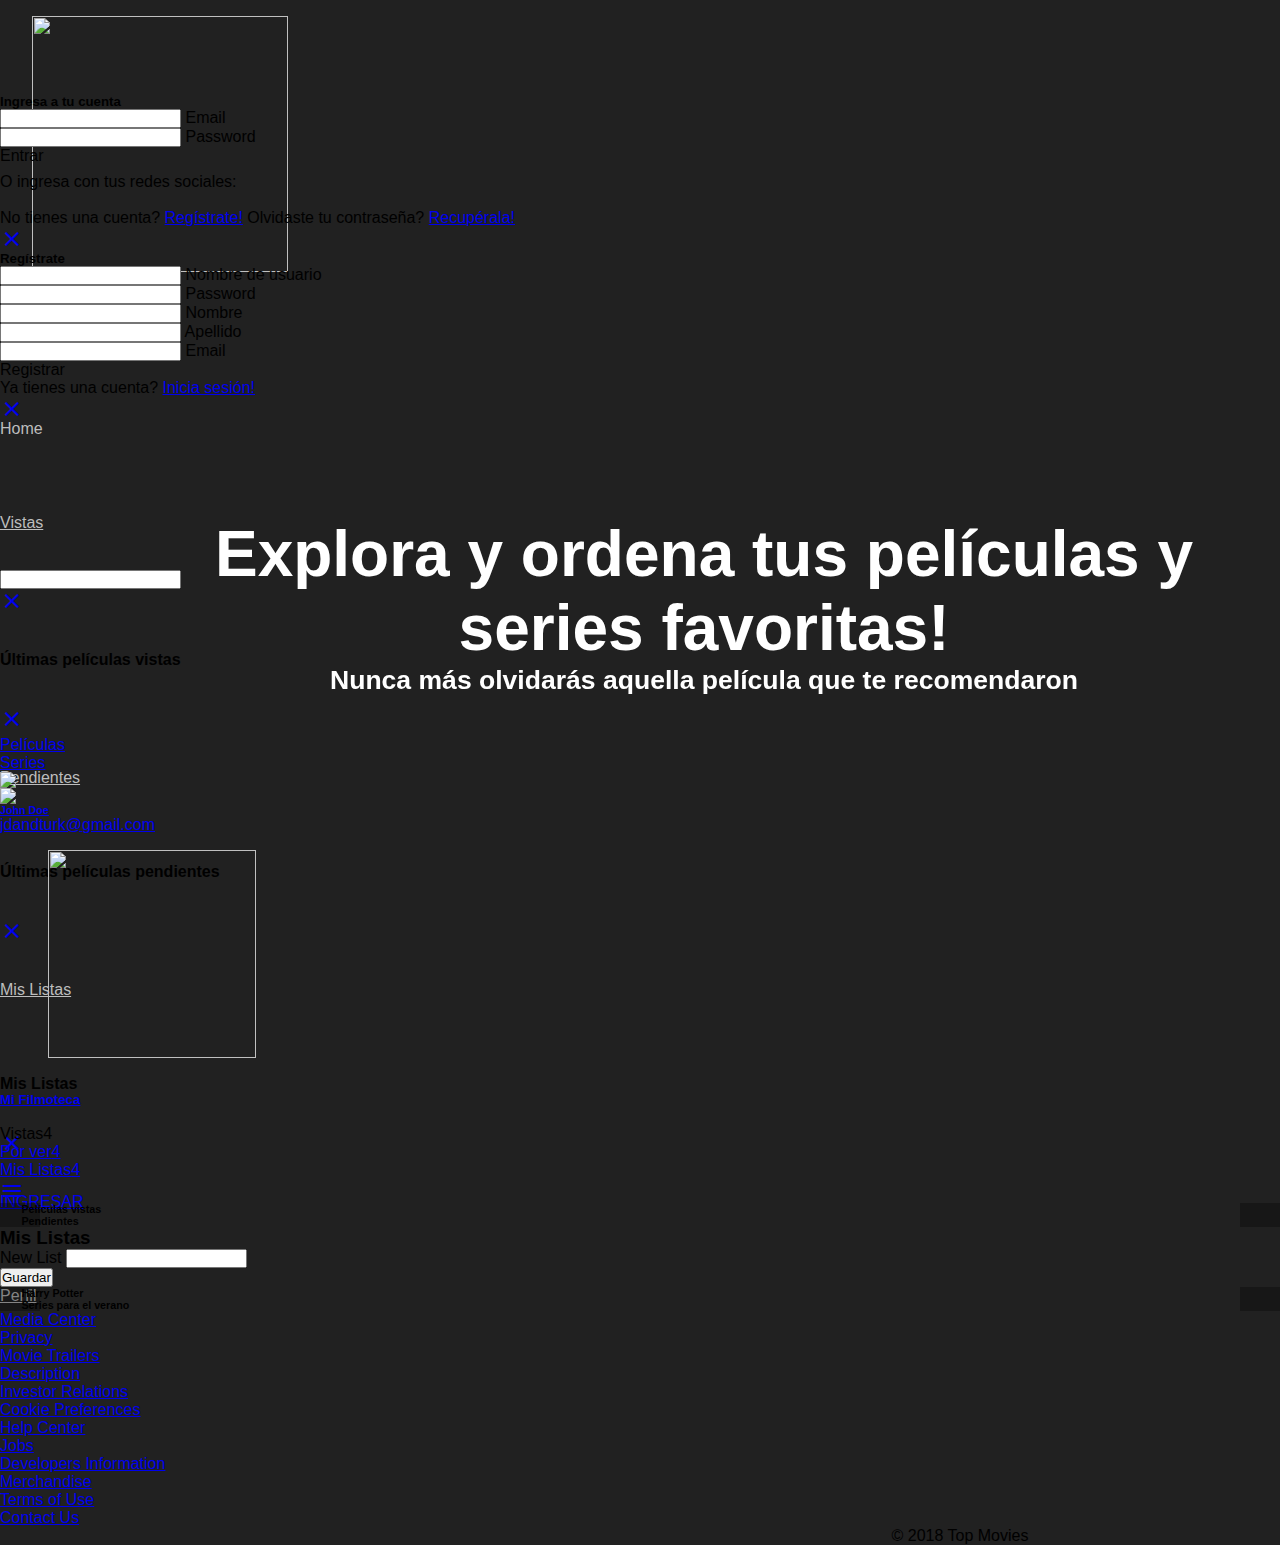
==== index.html @ 32c79754 "agrega info readme y crea titulos de nuevas listas en mis listas" ====
<html lang="es">
<head>
  <meta charset="UTF-8">
  <meta name="viewport" content="width=device-width, initial-scale=1.0">
  <meta http-equiv="X-UA-Compatible" content="ie=edge">
  <title>Top Movie</title>
  <link rel="stylesheet" href="https://cdnjs.cloudflare.com/ajax/libs/materialize/1.0.0-alpha.3/css/materialize.min.css">
  <link href="https://fonts.googleapis.com/icon?family=Material+Icons" rel="stylesheet">
  <link rel="stylesheet" href="assets/css/main.css">
</head>
<body>
  <header>
    <!-- Navbar -->
    <nav>
      <div class="nav-wrapper black lighten-2">
        <img src="assets/img/Popcorn (2).png" alt="" class="logo">
        <ul class="right hide-on-med-and-down">
          <li>
            <a href="#ModalSearch" class="text-nav modal-trigger" id="btnSearch"><i class="material-icons left">search</i>Buscar</a>
          </li>
          <li>
            <a class="text-nav" id="btnHome">Home</a>
          </li>
          <li>
            <a href="#ModalViewed" class="text-nav modal-trigger" id="btnViewed">Vistas</a>
          </li>
          <!--Modal de búsqueda-->
          <div id="ModalSearch" class="modal">
            <div class="modal-content colorViews">
              <input id="title_input" type="text" required autocomplete=off>
              <div class="modalViewed"></div>
            </div>
            <div class="modal-footer">
              <a href="#!" class="modal-action modal-close waves-effect waves-green btn-flat"><i class="material-icons">close</i></a>
            </div>
          </div> 
          <!-- Inicio del Modal Viewed -->
          <div id="ModalViewed" class="modal">
            <div class="modal-content colorViews">
              <h4 class="contentModalViewed">Últimas películas vistas</h4>
              <div class="modalViewed"></div>
            </div>
            <div class="modal-footer">
              <a href="#!" class="modal-action modal-close waves-effect waves-green btn-flat"><i class="material-icons">close</i></a>
            </div>
          </div>
          <!-- Fin del Modal Viewed -->
          <li>
            <a href="#ModalPending" class="text-nav modal-trigger" id="btnPending">Pendientes</a>
          </li>
          <!-- Inicio del Modal Pending -->
          <div id="ModalPending" class="modal">
            <div class="modal-content colorViews">
              <h4 class="contentModalPending">Últimas películas pendientes</h4>
              <div class="modalPending"></div>
            </div>
            <div class="modal-footer">
              <a href="#!" class="modal-action modal-close waves-effect waves-green btn-flat"><i class="material-icons">close</i></a>
            </div>
          </div>
          <!-- Fin del Modal Pending -->
          <li>
            <a href="#ModalMylist" class="text-nav" id="btnMylist">Mis Listas</a>
          </li>
          <!-- Inicio del Modal Mylist -->
          <div id="ModalMylist" class="modal">
            <div class="modal-content colorViews">
              <h4 class="contentModalMylist">Mis Listas</h4>
              <div class="modalList"></div>
            </div>
            <div class="modal-footer">
              <a href="#!" class="modal-action modal-close waves-effect waves-green btn-flat"><i class="material-icons">close</i></a>
            </div>
          </div>
          <!-- Fin del Modal Mylist -->
          <li>
            <a id="logInBtn" class="waves-effect waves-light btn purple modal-trigger" href="#modal1">INGRESAR</a>
          </li>
          <!-- Dropdown Trigger -->
          <li>
            <a id="btnProfileUser" class="dropdown-button text-nav" href="#!" data-activates="dropdown1">Perfil </a>
          </li>
        </ul>
      </div>
    </nav>
    <!-- SIGN IN Modal Structure -->
    <div id="modal1" class="modal modal-fixed-footer">
      <div class="modal-content">
        <div class="row">
          <form class="col s12">
            <h5 class="center">Ingresa a tu cuenta</h5>
            <div class="row">
              <div class="input-field inline col s6 offset-s3">
                <input id="email" type="email" class="validate">
                <label for="email">Email</label>
              </div>
            </div>
            <div class="row">
              <div class="input-field inline col s6 offset-s3">
                <input id="password" type="password" class="validate">
                <label for="password">Password</label>
              </div>
            </div>
            <div class="row">
              <div class="col s6 offset-s3 center">
                <a class="waves-effect waves-light btn purple modal-action modal-close" onclick="signIn()">Entrar</a>
              </div>
            </div>
            <div class="row">
              <div class="col s12 center">
                <p class="modalTxt">O ingresa con tus redes sociales:</p>
                <a id="googleBtn" onclick="google()">
                  <i class="fa fa-google fa-2x" aria-hidden="true"></i>
                </a>
                <a id="facebookBtn">
                  <i class="fa fa-facebook-official fa-2x" aria-hidden="true"></i>
                </a>
                <p>No tienes una cuenta?
                  <a id="register" class="modal-action modal-close modal-trigger" href="#modal2">Regístrate!</a> Olvidaste tu contraseña?
                  <a href="#">Recupérala!</a>
                </p>
              </div>
            </div>
          </form>
        </div>
      </div>
      <div class="modal-footer">
        <a href="#!" class="modal-action modal-close waves-effect waves-green btn-flat">
          <i class="material-icons">close</i>
        </a>
      </div>
    </div>
    <!-- fin Modal -->
    <!-- SIGN UP Modal Structure -->
    <div id="modal2" class="modal modal-fixed-footer">
      <div class="modal-content">
        <div class="row">
          <form class="col s12">
            <h5 class="center">Regístrate</h5>
            <div class="row">
              <div class="input-field inline col s6">
                <input id="newUserName" type="text" class="validate">
                <label for="newUserName">Nombre de usuario</label>
              </div>
              <div class="input-field inline col s6">
                <input id="newPassword" type="password" class="validate">
                <label for="newPassword">Password</label>
              </div>
            </div>
            <div class="row">
              <div class="input-field inline col s6">
                <input id="newName" type="text" class="validate">
                <label for="newName">Nombre</label>
              </div>
              <div class="input-field inline col s6">
                <input id="newLastName" type="text" class="validate">
                <label for="newLastName">Apellido</label>
              </div>
            </div>
            <div class="row">
              <div class="input-field inline col s6">
                <input id="newEmail" type="email" class="validate">
                <label for="newEmail">Email</label>
              </div>
              <div class="col s6 center purple-text" id="success">
                <!-- Mensaje Registro exitoso -->
              </div>
              <div class="row">
                <div class="col s6 offset-s3 center">
                  <a class="waves-effect waves-light btn purple" onclick="signUp()">Registrar</a>
                </div>
              </div>
              <div class="row">
                <div class="col s6 offset-s3 center">
                  <p>Ya tienes una cuenta?
                    <a class="modal-action modal-close modal-trigger" href="#modal1">Inicia sesión!</a>
                  </p>
                </div>
              </div>
          </form>
          </div>
        </div>
        <div class="modal-footer">
          <a href="#!" class="modal-action modal-close waves-effect waves-green btn-flat">
            <i class="material-icons">close</i>
          </a>
        </div>
      </div>
      <!-- fin Sign Up Modal -->
  </header>
  <!-- VISTA PRINCIPAL -->
  <section id="home">
    <!-- Video cover -->
    <!--<div id="videoCover" class="row">
      <div class="col s12 ">
        <div class="video-container">
          <iframe width="854" height="480" src="https://www.youtube.com/embed/n7RkOfN8KvE/ID_VIDEO?rel=0&autoplay=1" frameborder="0"
            allow="autoplay; encrypted-media" allowfullscreen></iframe>
        </div>
      </div>
    </div> -->
    <div id="catchPhrase" class="row">
      <div class="col s12">
        <div class="text-fondo">
          <h1 class="txt-1 center  deep-purple-text">Explora y ordena tus películas y series favoritas!</h1>
          <h5 class="txt-2 center deep-purple-text">Nunca más olvidarás aquella película que te recomendaron</h5>
        </div>
      </div>
    </div>
    <div class="row">
      <div class="col s12">
        <div id="videoCover" class="video-container">
          <iframe id="video-background" width="560" height="315" src="https://www.youtube.com/embed/n7RkOfN8KvE/ID_VIDEO?rel=0&autoplay=1 ?wmode=transparent"   frameborder="0" allow="autoplay; encrypted-media" allowfullscreen></iframe>
        </div>
      </div>
    </div>
    <!-- Resultados de Búsqueda -->
    <div class="row">
      <div id="listatitulos" class="col s12">

      </div>
    </div>
    <!-- Pestañas Sugerencias Películas y Series -->
    <!--div class="container-fluid"-->
      <div class="row">
        <div class="col s12">
          <ul class="tabs tabs-fixed-width grey darken-4">
            <li class="tab col s6">
              <a class='btnTop white-text' name='movie' href='#movie'>Películas</a>
            </li>
            <li class="tab col s6">
              <a class='btnTop white-text' name='series' href='#series'>Series</a>
            </li>
          </ul>
        </div>
        <div id="movie" class="col s6">
          <ul id="collection-movie" class="collection">
          </ul>
        </div>
        <div id="series" class="col s6 offset-s6">
          <ul id="collection-serie" class="collection">
          </ul>
        </div>
      </div>
      <!-- BOTONES ORIGINALES SERIES Y PELICULAS -->
      <!--<div class="col s12 center-align">
        <a id="movie" class="purple waves-effect waves-light btn btnTop">
          <i class="material-icons left">local_movies</i>Películas</a>
        <a id="series" class="purple waves-effect waves-light btn btnTop">
          <i class="material-icons left">local_movies</i>Series</a>
        <!-- <a id="episode" class="purple waves-effect waves-light btn btnTop"> <i class="material-icons left">local_movies</i>Episodios</a> -->
      <!--</div> -->
      <!-- <div class="col s12 ">
        <ul id="collection-id" class="collection">
          <!-- <li class="collection-item avatar">
              <img src="images/yuna.jpg" alt="" class="circle">
              <span class="title">Title</span>
              <p>First Line <br> Second Line
              </p>
              <a href="#!" class="secondary-content"><i class="material-icons">grade</i></a>
            </li> 
        </ul> FIN BOTONES-->
    </div>
    </div>
  </section>
  <!--PERFIL USUARIO-->
  <section class="hide" id="userProfile">
    <div class="row">
      <div class="col s12 m4">
        <ul id="slide-out" class="sidenav black">
          <li>
            <div class="user-view">
              <div class="background">
                <img src="assets/img/fondo.jpg">
              </div>
              <a href="#!user"><img class="circle responsive-img" src="assets/img/mujer.jpg"></a>
              <a href="#!name"><span class="black-text name"><h6>John Doe</h6></span></a>
              <a href="#!email"><span class="black-text email ">jdandturk@gmail.com</span></a>
            </div>
          </li>
          <img src="assets/img/Popcorn (2).png" alt="" class="logoProfile responsive-img">
          <li><a href="#!" class="white-text"><h5>Mi Filmoteca</h5></a></li>
          <li><div class="divider"></div></li>
          <li><a class="subheader white-text">Vistas<span class="badge purple lighten-1 white-text containerNumber">4</span></a></li>
          <li><a class="waves-effect white-text" href="#!">Por ver<span class="badge purple lighten-1 white-text containerNumber">4</span></a></li>
          <li><a class="waves-effect white-text" href="#!">Mis Listas<span class="badge purple lighten-1 white-text containerNumber">4</span></a></li>
        </ul>
      </div>
    </div>
    <div class="row">
      <div class="col m12 l12">
        <div class="container">
          <a href="#" data-activates="slide-out" class="button-collapse right btn-floating pulse pulse black "><i class="material-icons  text-lighten-1">menu</i></a>
        </div>
      </div>
    </div>
    <div class="row">
      <div class="col l12">
        <div class="slider-frame"> 
          <h6 class="flow-text white-text titleList">Películas vistas</h6>
          <div class="btnNetflix prev"></div>
          <div class="btnNetflix next"></div>
          <div class="slider-container">
            <div class="slide"><img class="posterList responsive-img" src="assets/img/milista2.jpg">
            </div>
            <div class="slide"><img class="posterList responsive-img" src="assets/img/milista5jpg.jpg">
            </div>
            <!--ACA PEGAR PELICULAS AL SELECCIONAR BOTON VISTAS-->
          </div>
        </div>
      </div>
    </div>
    <div class="row">
      <div class="col l12">
        <div class="slider-frame">
          <h6 class="flow-text white-text titleList">Pendientes</h6>
          <div class="btnNetflix prev"></div>
          <div class="btnNetflix next"></div>
          <div class="slider-container">
            <div class="slide"><img class="posterList" src="http://es.web.img2.acsta.net/pictures/17/05/03/08/45/266320.jpg"></div>
            <div class="slide"><img class="posterList" src="https://images-na.ssl-images-amazon.com/images/M/MV5BZDNhNzhkNDctOTlmOS00NWNmLWEyODQtNWMxM2UzYmJiNGMyXkEyXkFqcGdeQXVyNTMxMjgxMzA@._V1_SX300.jpg"></div>
            <div class="slide"><img class="posterList" src="https://images-na.ssl-images-amazon.com/images/M/MV5BMTU1OTcwNjg2Nl5BMl5BanBnXkFtZTgwOTk0NTk0MjI@._V1_SX300.jpg"></div>
            <!--ACA PEGAR PELICULAS AL SELECCIONAR BOTON VISTAS-->
          </div>
        </div>
      </div>
    </div>
  </section>
  <!--  SECCIÓN MIS LISTAS -->
  <section class="hide" id="myList">
    <div class="row">
      <div class="col l12">
        <h3 class="white-text" >Mis Listas</h3>
        <div class="col l6 offset-l6">
          <div class="container"><!--crea titulo listas peliculas-->
            <form action="javascript:saveList()"><!--llama a funcion crear listas peliculas -->
              <div class="input-group">
                <span class="input-group-addon white-text">New List</span>
                <input id="titlelist" type="text" class="form-control width-text" aria-describedby="titulo">
              </div>
              <button type="submit" class="btn btn-default  black">Guardar</button>
            </form>
          </div><!--close container crear listas-->
        </div>
        <div class="slider-frame">
          <h6 class="flow-text white-text titleList">Harry Potter</h6>
          <div class="btnNetflix prev"></div>
          <div class="btnNetflix next"></div>
          <div class="slider-container">
            <div class="slide"><img class="posterList" src="https://images-na.ssl-images-amazon.com/images/M/MV5BNjQ3NWNlNmQtMTE5ZS00MDdmLTlkZjUtZTBlM2UxMGFiMTU3XkEyXkFqcGdeQXVyNjUwNzk3NDc@._V1_SX300.jpg"></div>
            <div class="slide"><img class="posterList" src="https://images-na.ssl-images-amazon.com/images/M/MV5BMTcxODgwMDkxNV5BMl5BanBnXkFtZTYwMDk2MDg3._V1_SX300.jpg"></div>
            <div class="slide"><img class="posterList" src="https://images-na.ssl-images-amazon.com/images/M/MV5BMTY4NTIwODg0N15BMl5BanBnXkFtZTcwOTc0MjEzMw@@._V1_SX300.jpg"></div>
            <div class="slide"><img class="posterList" src="https://images-na.ssl-images-amazon.com/images/M/MV5BMTI1NDMyMjExOF5BMl5BanBnXkFtZTcwOTc4MjQzMQ@@._V1_SX300.jpg"></div>
            <div class="slide"><img class="posterList" src="https://images-na.ssl-images-amazon.com/images/M/MV5BMTM0NTczMTUzOV5BMl5BanBnXkFtZTYwMzIxNTg3._V1_SX300.jpg"></div>
            <div class="slide"><img class="posterList" src="https://images-na.ssl-images-amazon.com/images/M/MV5BNzU3NDg4NTAyNV5BMl5BanBnXkFtZTcwOTg2ODg1Mg@@._V1_SX300.jpg"></div>
            <div class="slide"><img class="posterList" src="https://images-na.ssl-images-amazon.com/images/M/MV5BMTQ2OTE1Mjk0N15BMl5BanBnXkFtZTcwODE3MDAwNA@@._V1_SX300.jpg"></div>
            <div class="slide"><img class="posterList" src="https://images-na.ssl-images-amazon.com/images/M/MV5BMjIyZGU4YzUtNDkzYi00ZDRhLTljYzctYTMxMDQ4M2E0Y2YxXkEyXkFqcGdeQXVyNTIzOTk5ODM@._V1_SX300.jpg"></div>
          </div>
        </div>
      </div>
      <div class="col l12">
        <div class="slider-frame">
          <h6 class="flow-text white-text titleList">Series para el verano</h6>
          <div class="btnNetflix prev"></div>
          <div class="btnNetflix next"></div>
          <div class="slider-container">
            <div class="slide"><img class="posterList" src="http://es.web.img2.acsta.net/pictures/17/05/03/08/45/266320.jpg"></div>
            <div class="slide"><img class="posterList" src="https://images-na.ssl-images-amazon.com/images/M/MV5BZDNhNzhkNDctOTlmOS00NWNmLWEyODQtNWMxM2UzYmJiNGMyXkEyXkFqcGdeQXVyNTMxMjgxMzA@._V1_SX300.jpg"></div>
            <div class="slide"><img class="posterList" src="https://images-na.ssl-images-amazon.com/images/M/MV5BMTU1OTcwNjg2Nl5BMl5BanBnXkFtZTgwOTk0NTk0MjI@._V1_SX300.jpg"></div>
          </div>
        </div>
      </div>
      <div  id="lineNew"><!--imprime titulo nueva lista-->
    </div>
  </section>
  <footer class="page-footer black">
    <div class="container-fluid">
      <div class="row">
        <div class="col l8 offset-l2 s12">
          <div class="col l3 s4">
            <ul>
              <li>
                <a class="grey-text" href="#!">Media Center</a>
              </li>
              <li>
                <a class="grey-text" href="#!">Privacy</a>
              </li>
              <li>
                <a class="grey-text" href="#!">Movie Trailers</a>
              </li>
            </ul>
          </div>
          <div class="col l3 s4">
            <ul>
              <li>
                <a class="grey-text" href="#!">Description</a>
              </li>
              <li>
                <a class="grey-text" href="#!">Investor Relations</a>
              </li>
              <li>
                <a class="grey-text" href="#!">Cookie Preferences</a>
              </li>
            </ul>
          </div>
          <div class="col l3 s4">
            <ul>
              <li>
                <a class="grey-text" href="#!">Help Center</a>
              </li>
              <li>
                <a class="grey-text" href="#!">Jobs</a>
              </li>
              <li>
                <a class="grey-text" href="#!">Developers Information</a>
              </li>
            </ul>
          </div>
          <div class="col l3 s4">
            <ul>
              <li>
                <a class="grey-text" href="#!">Merchandise</a>
              </li>
              <li>
                <a class="grey-text" href="#!">Terms of Use</a>
              </li>
              <li>
                <a class="grey-text" href="#!">Contact Us</a>
              </li>
            </ul>
          </div>
        </div>
      </div>
      <div id="copyright" class="footer-copyright center">
        © 2018 Top Movies
      </div>
    </div>
  </footer>
  <!-- Scripts -->
  <script type="text/javascript" src="https://code.jquery.com/jquery-3.2.1.min.js"></script>
  <script src="https://www.gstatic.com/firebasejs/4.8.1/firebase.js"></script>
  <script>
    // Initialize Firebase
    var config = {
      apiKey: "AIzaSyBxKuZQyLELcfCXpAQGaksIt9CT_9rhHac",
      authDomain: "topmovie-9e8f2.firebaseapp.com",
      databaseURL: "https://topmovie-9e8f2.firebaseio.com",
      projectId: "topmovie-9e8f2",
      storageBucket: "topmovie-9e8f2.appspot.com",
      messagingSenderId: "915836497568"
    };
    firebase.initializeApp(config);
  </script>
  <script src="https://use.fontawesome.com/dc9a6e7a45.js"></script>
  <script src="https://cdnjs.cloudflare.com/ajax/libs/materialize/0.100.2/js/materialize.min.js"></script>
  <script src="assets/js/app.js"></script>
</body>
</html>
---- assets/css/main.css ----
* {
  margin: 0;
  padding: 0;
  font-family: 'Acme', sans-serif;
}

body {
  background-color: #212121;
}

nav {
  height: 94px;
  line-height: 94px;
}

.logo {
  width: 16em;
  margin: 1em 2em;
}

.txt {
  font-size: 1.5em;
  color: #858d99;
}

a:hover {
  color: #ab47bc;
}

.box-input {
  box-sizing: inherit;
  border-radius: 0.5em;
}

.txt-1 {
  color: #fff;
}

.txt-2 {
  color: #fff;
}

/* Navegador */

.text-nav {
  color: #bdbdbd;
}


/* Modal Sign In */

.modalTxt {
  padding-top: 0.5em;
}

.fa {
  color: #9c27b0;
  padding: 1em 0.8em;
}

/* Modal Sign Up */

#success {
  font-weight: 600;
  font-size: 2em;
}

/* Perfil usuario */

.logoProfile{
  width: 13em;
  margin-left:3em;
  margin-bottom: 2em;
  margin-top: 1em;
}

.containerNumber{
  border-radius: 8px;
}

.colorTextProfile {
  color: #ab47bc;
}

.container-profile {
  border: 1px solid black;
  padding: 7%;
  background-color: #FFFFFF;
}

.img-profile {
  margin-left: 29%;
}

.container-profile-movil {
  border-bottom: 1px solid black;
}

.btn-profile {
  background-color: black;
  border-radius: 15px;
  color: #fff;
}

.text-profile {
  color: #fff;
}

#copyright {
  margin-left: 40em;
  text-align: center;
}

/* Video cover */

.slider-frame {
  position: relative;
  margin: 0 auto;
  overflow: hidden;
}

.btnNetflix {
  width: 40px;
  height: 80%;
  background: rgba(0, 0, 0, 0.3);
  position: absolute;
  top: 0;
  z-index: 1000;
}

.prev {
  left: 0px;
}

.next {
  right: 0px;
}

.slider-container {
  transition: margin-left .2s ease, left .5s ease;
  position: absolute;
  left: 0;
}
.slide {
  float: left;
  position: relative;
  top: 0;
  transition: width .2s ease, height .2s ease, top .2s ease;
}

.colorViews {
  color: #000;
}

#video-background {
  z-index: 1;
  opacity: 0.7;
}

.text-fondo {
  position: absolute;
  z-index: 2;
  font-size: 2rem;
  margin-bottom: 100%;
  padding-bottom:  50px 0;
  text-align: center;
  padding-left: 6em;
  padding-top: 3em;
  width: 80%;
  text-shadow: #311b92 ;
}

.slider-frame {
  position: relative;
  margin: 0 auto;
  overflow: hidden;
}

.btnNetflix{
  width: 40px;
  height: 100%;
  background: rgba(0,0,0,0.3);
  position: absolute;
  top: 0;
  z-index: 1000;
}

.prev {
  left: 0px;
}

.next {
  right: 0px;
}

.slider-container {
  transition: margin-left .2s ease, left .5s ease;
  position: absolute;
  left: 0;
}

.slide {
  float: left;
  position: relative;
  top: 0;
  transition: width .2s ease, height .2s ease, top .2s ease;
}

.posterList{
  width: 100%;
  height: 100%;
  object-fit: cover;
}

.titleList{
  margin-left: 2em;
}
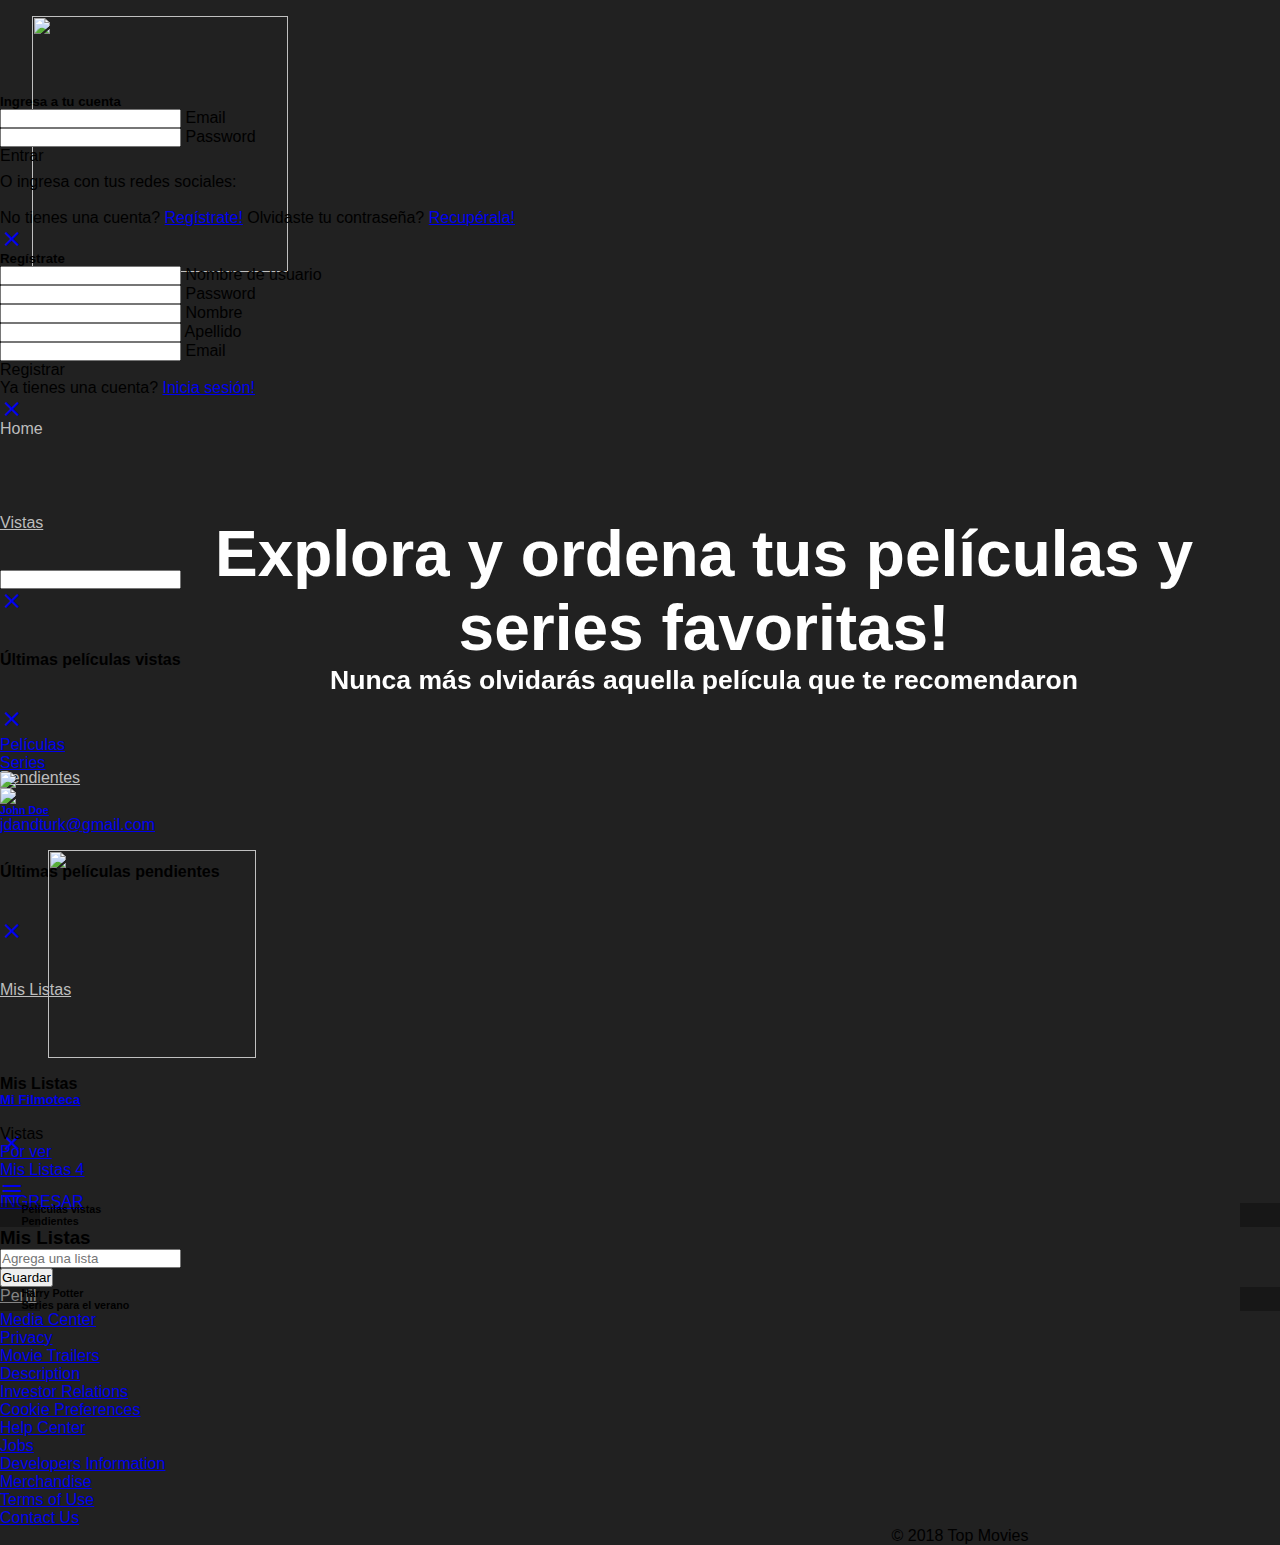
==== commit 1d1bde64: "Contadores de listas, modales" ====
--- a/index.html
+++ b/index.html
@@ -1,4 +1,5 @@
 <html lang="es">
+
 <head>
   <meta charset="UTF-8">
   <meta name="viewport" content="width=device-width, initial-scale=1.0">
@@ -8,6 +9,7 @@
   <link href="https://fonts.googleapis.com/icon?family=Material+Icons" rel="stylesheet">
   <link rel="stylesheet" href="assets/css/main.css">
 </head>
+
 <body>
   <header>
     <!-- Navbar -->
@@ -16,7 +18,8 @@
         <img src="assets/img/Popcorn (2).png" alt="" class="logo">
         <ul class="right hide-on-med-and-down">
           <li>
-            <a href="#ModalSearch" class="text-nav modal-trigger" id="btnSearch"><i class="material-icons left">search</i>Buscar</a>
+            <a href="#ModalSearch" class="text-nav modal-trigger" id="btnSearch">
+              <i class="material-icons left">search</i>Buscar</a>
           </li>
           <li>
             <a class="text-nav" id="btnHome">Home</a>
@@ -28,12 +31,14 @@
           <div id="ModalSearch" class="modal">
             <div class="modal-content colorViews">
               <input id="title_input" type="text" required autocomplete=off>
-              <div class="modalViewed"></div>
+              <div class="modalSearch"></div>
             </div>
             <div class="modal-footer">
-              <a href="#!" class="modal-action modal-close waves-effect waves-green btn-flat"><i class="material-icons">close</i></a>
-            </div>
-          </div> 
+              <a href="#!" class="modal-action modal-close waves-effect waves-green btn-flat">
+                <i class="material-icons">close</i>
+              </a>
+            </div>
+          </div>
           <!-- Inicio del Modal Viewed -->
           <div id="ModalViewed" class="modal">
             <div class="modal-content colorViews">
@@ -41,7 +46,9 @@
               <div class="modalViewed"></div>
             </div>
             <div class="modal-footer">
-              <a href="#!" class="modal-action modal-close waves-effect waves-green btn-flat"><i class="material-icons">close</i></a>
+              <a href="#!" class="modal-action modal-close waves-effect waves-green btn-flat">
+                <i class="material-icons">close</i>
+              </a>
             </div>
           </div>
           <!-- Fin del Modal Viewed -->
@@ -55,7 +62,9 @@
               <div class="modalPending"></div>
             </div>
             <div class="modal-footer">
-              <a href="#!" class="modal-action modal-close waves-effect waves-green btn-flat"><i class="material-icons">close</i></a>
+              <a href="#!" class="modal-action modal-close waves-effect waves-green btn-flat">
+                <i class="material-icons">close</i>
+              </a>
             </div>
           </div>
           <!-- Fin del Modal Pending -->
@@ -69,7 +78,9 @@
               <div class="modalList"></div>
             </div>
             <div class="modal-footer">
-              <a href="#!" class="modal-action modal-close waves-effect waves-green btn-flat"><i class="material-icons">close</i></a>
+              <a href="#!" class="modal-action modal-close waves-effect waves-green btn-flat">
+                <i class="material-icons">close</i>
+              </a>
             </div>
           </div>
           <!-- Fin del Modal Mylist -->
@@ -210,7 +221,8 @@
     <div class="row">
       <div class="col s12">
         <div id="videoCover" class="video-container">
-          <iframe id="video-background" width="560" height="315" src="https://www.youtube.com/embed/n7RkOfN8KvE/ID_VIDEO?rel=0&autoplay=1 ?wmode=transparent"   frameborder="0" allow="autoplay; encrypted-media" allowfullscreen></iframe>
+          <iframe id="video-background" width="560" height="315" src="https://www.youtube.com/embed/n7RkOfN8KvE/ID_VIDEO?rel=0&autoplay=1 ?wmode=transparent"
+            frameborder="0" allow="autoplay; encrypted-media" allowfullscreen></iframe>
         </div>
       </div>
     </div>
@@ -222,35 +234,35 @@
     </div>
     <!-- Pestañas Sugerencias Películas y Series -->
     <!--div class="container-fluid"-->
-      <div class="row">
-        <div class="col s12">
-          <ul class="tabs tabs-fixed-width grey darken-4">
-            <li class="tab col s6">
-              <a class='btnTop white-text' name='movie' href='#movie'>Películas</a>
-            </li>
-            <li class="tab col s6">
-              <a class='btnTop white-text' name='series' href='#series'>Series</a>
-            </li>
-          </ul>
-        </div>
-        <div id="movie" class="col s6">
-          <ul id="collection-movie" class="collection">
-          </ul>
-        </div>
-        <div id="series" class="col s6 offset-s6">
-          <ul id="collection-serie" class="collection">
-          </ul>
-        </div>
-      </div>
-      <!-- BOTONES ORIGINALES SERIES Y PELICULAS -->
-      <!--<div class="col s12 center-align">
+    <div class="row">
+      <div class="col s12">
+        <ul class="tabs tabs-fixed-width grey darken-4">
+          <li class="tab col s6">
+            <a class='btnTop white-text' name='movie' href='#movie'>Películas</a>
+          </li>
+          <li class="tab col s6">
+            <a class='btnTop white-text' name='series' href='#series'>Series</a>
+          </li>
+        </ul>
+      </div>
+      <div id="movie" class="col s6">
+        <ul id="collection-movie" class="collection">
+        </ul>
+      </div>
+      <div id="series" class="col s6 offset-s6">
+        <ul id="collection-serie" class="collection">
+        </ul>
+      </div>
+    </div>
+    <!-- BOTONES ORIGINALES SERIES Y PELICULAS -->
+    <!--<div class="col s12 center-align">
         <a id="movie" class="purple waves-effect waves-light btn btnTop">
           <i class="material-icons left">local_movies</i>Películas</a>
         <a id="series" class="purple waves-effect waves-light btn btnTop">
           <i class="material-icons left">local_movies</i>Series</a>
         <!-- <a id="episode" class="purple waves-effect waves-light btn btnTop"> <i class="material-icons left">local_movies</i>Episodios</a> -->
-      <!--</div> -->
-      <!-- <div class="col s12 ">
+    <!--</div> -->
+    <!-- <div class="col s12 ">
         <ul id="collection-id" class="collection">
           <!-- <li class="collection-item avatar">
               <img src="images/yuna.jpg" alt="" class="circle">
@@ -273,38 +285,66 @@
               <div class="background">
                 <img src="assets/img/fondo.jpg">
               </div>
-              <a href="#!user"><img class="circle responsive-img" src="assets/img/mujer.jpg"></a>
-              <a href="#!name"><span class="black-text name"><h6>John Doe</h6></span></a>
-              <a href="#!email"><span class="black-text email ">jdandturk@gmail.com</span></a>
+              <a href="#!user">
+                <img class="circle responsive-img" src="assets/img/mujer.jpg">
+              </a>
+              <a href="#!name">
+                <span class="black-text name">
+                  <h6>John Doe</h6>
+                </span>
+              </a>
+              <a href="#!email">
+                <span class="black-text email ">jdandturk@gmail.com</span>
+              </a>
             </div>
           </li>
           <img src="assets/img/Popcorn (2).png" alt="" class="logoProfile responsive-img">
-          <li><a href="#!" class="white-text"><h5>Mi Filmoteca</h5></a></li>
-          <li><div class="divider"></div></li>
-          <li><a class="subheader white-text">Vistas<span class="badge purple lighten-1 white-text containerNumber">4</span></a></li>
-          <li><a class="waves-effect white-text" href="#!">Por ver<span class="badge purple lighten-1 white-text containerNumber">4</span></a></li>
-          <li><a class="waves-effect white-text" href="#!">Mis Listas<span class="badge purple lighten-1 white-text containerNumber">4</span></a></li>
+          <li>
+            <a href="#!" class="white-text">
+              <h5>Mi Filmoteca</h5>
+            </a>
+          </li>
+          <li>
+            <div class="divider"></div>
+          </li>
+          <li>
+            <a class="subheader white-text">Vistas
+              <span class="badge purple lighten-1 white-text containerNumberViews"></span>
+            </a>
+          </li>
+          <li>
+            <a class="waves-effect white-text" href="#!">Por ver
+              <span class="badge purple lighten-1 white-text containerNumberPending"></span>
+            </a>
+          </li>
+          <li>
+            <a class="waves-effect white-text" href="#!">Mis Listas
+              <span class="badge purple lighten-1 white-text containerNumber">4</span>
+            </a>
+          </li>
         </ul>
       </div>
     </div>
     <div class="row">
       <div class="col m12 l12">
         <div class="container">
-          <a href="#" data-activates="slide-out" class="button-collapse right btn-floating pulse pulse black "><i class="material-icons  text-lighten-1">menu</i></a>
+          <a href="#" data-activates="slide-out" class="button-collapse right btn-floating pulse pulse black ">
+            <i class="material-icons  text-lighten-1">menu</i>
+          </a>
         </div>
       </div>
     </div>
     <div class="row">
       <div class="col l12">
-        <div class="slider-frame"> 
+        <div class="slider-frame">
           <h6 class="flow-text white-text titleList">Películas vistas</h6>
           <div class="btnNetflix prev"></div>
           <div class="btnNetflix next"></div>
-          <div class="slider-container">
-            <div class="slide"><img class="posterList responsive-img" src="assets/img/milista2.jpg">
+          <div class="slider-container listViews">
+            <!-- <div class="slide"><img class="posterList responsive-img" src="assets/img/milista2.jpg">
             </div>
             <div class="slide"><img class="posterList responsive-img" src="assets/img/milista5jpg.jpg">
-            </div>
+            </div> -->
             <!--ACA PEGAR PELICULAS AL SELECCIONAR BOTON VISTAS-->
           </div>
         </div>
@@ -316,10 +356,10 @@
           <h6 class="flow-text white-text titleList">Pendientes</h6>
           <div class="btnNetflix prev"></div>
           <div class="btnNetflix next"></div>
-          <div class="slider-container">
-            <div class="slide"><img class="posterList" src="http://es.web.img2.acsta.net/pictures/17/05/03/08/45/266320.jpg"></div>
+          <div class="slider-container listPending">
+            <!-- <div class="slide"><img class="posterList" src="http://es.web.img2.acsta.net/pictures/17/05/03/08/45/266320.jpg"></div>
             <div class="slide"><img class="posterList" src="https://images-na.ssl-images-amazon.com/images/M/MV5BZDNhNzhkNDctOTlmOS00NWNmLWEyODQtNWMxM2UzYmJiNGMyXkEyXkFqcGdeQXVyNTMxMjgxMzA@._V1_SX300.jpg"></div>
-            <div class="slide"><img class="posterList" src="https://images-na.ssl-images-amazon.com/images/M/MV5BMTU1OTcwNjg2Nl5BMl5BanBnXkFtZTgwOTk0NTk0MjI@._V1_SX300.jpg"></div>
+            <div class="slide"><img class="posterList" src="https://images-na.ssl-images-amazon.com/images/M/MV5BMTU1OTcwNjg2Nl5BMl5BanBnXkFtZTgwOTk0NTk0MjI@._V1_SX300.jpg"></div> -->
             <!--ACA PEGAR PELICULAS AL SELECCIONAR BOTON VISTAS-->
           </div>
         </div>
@@ -329,48 +369,75 @@
   <!--  SECCIÓN MIS LISTAS -->
   <section class="hide" id="myList">
     <div class="row">
-      <div class="col l12">
-        <h3 class="white-text" >Mis Listas</h3>
-        <div class="col l6 offset-l6">
-          <div class="container"><!--crea titulo listas peliculas-->
-            <form action="javascript:saveList()"><!--llama a funcion crear listas peliculas -->
-              <div class="input-group">
-                <span class="input-group-addon white-text">New List</span>
-                <input id="titlelist" type="text" class="form-control width-text" aria-describedby="titulo">
-              </div>
-              <button type="submit" class="btn btn-default  black">Guardar</button>
-            </form>
-          </div><!--close container crear listas-->
-        </div>
-        <div class="slider-frame">
-          <h6 class="flow-text white-text titleList">Harry Potter</h6>
-          <div class="btnNetflix prev"></div>
-          <div class="btnNetflix next"></div>
-          <div class="slider-container">
-            <div class="slide"><img class="posterList" src="https://images-na.ssl-images-amazon.com/images/M/MV5BNjQ3NWNlNmQtMTE5ZS00MDdmLTlkZjUtZTBlM2UxMGFiMTU3XkEyXkFqcGdeQXVyNjUwNzk3NDc@._V1_SX300.jpg"></div>
-            <div class="slide"><img class="posterList" src="https://images-na.ssl-images-amazon.com/images/M/MV5BMTcxODgwMDkxNV5BMl5BanBnXkFtZTYwMDk2MDg3._V1_SX300.jpg"></div>
-            <div class="slide"><img class="posterList" src="https://images-na.ssl-images-amazon.com/images/M/MV5BMTY4NTIwODg0N15BMl5BanBnXkFtZTcwOTc0MjEzMw@@._V1_SX300.jpg"></div>
-            <div class="slide"><img class="posterList" src="https://images-na.ssl-images-amazon.com/images/M/MV5BMTI1NDMyMjExOF5BMl5BanBnXkFtZTcwOTc4MjQzMQ@@._V1_SX300.jpg"></div>
-            <div class="slide"><img class="posterList" src="https://images-na.ssl-images-amazon.com/images/M/MV5BMTM0NTczMTUzOV5BMl5BanBnXkFtZTYwMzIxNTg3._V1_SX300.jpg"></div>
-            <div class="slide"><img class="posterList" src="https://images-na.ssl-images-amazon.com/images/M/MV5BNzU3NDg4NTAyNV5BMl5BanBnXkFtZTcwOTg2ODg1Mg@@._V1_SX300.jpg"></div>
-            <div class="slide"><img class="posterList" src="https://images-na.ssl-images-amazon.com/images/M/MV5BMTQ2OTE1Mjk0N15BMl5BanBnXkFtZTcwODE3MDAwNA@@._V1_SX300.jpg"></div>
-            <div class="slide"><img class="posterList" src="https://images-na.ssl-images-amazon.com/images/M/MV5BMjIyZGU4YzUtNDkzYi00ZDRhLTljYzctYTMxMDQ4M2E0Y2YxXkEyXkFqcGdeQXVyNTIzOTk5ODM@._V1_SX300.jpg"></div>
-          </div>
-        </div>
-      </div>
-      <div class="col l12">
-        <div class="slider-frame">
-          <h6 class="flow-text white-text titleList">Series para el verano</h6>
-          <div class="btnNetflix prev"></div>
-          <div class="btnNetflix next"></div>
-          <div class="slider-container">
-            <div class="slide"><img class="posterList" src="http://es.web.img2.acsta.net/pictures/17/05/03/08/45/266320.jpg"></div>
-            <div class="slide"><img class="posterList" src="https://images-na.ssl-images-amazon.com/images/M/MV5BZDNhNzhkNDctOTlmOS00NWNmLWEyODQtNWMxM2UzYmJiNGMyXkEyXkFqcGdeQXVyNTMxMjgxMzA@._V1_SX300.jpg"></div>
-            <div class="slide"><img class="posterList" src="https://images-na.ssl-images-amazon.com/images/M/MV5BMTU1OTcwNjg2Nl5BMl5BanBnXkFtZTgwOTk0NTk0MjI@._V1_SX300.jpg"></div>
-          </div>
-        </div>
-      </div>
-      <div  id="lineNew"><!--imprime titulo nueva lista-->
+      <div class="col l6">
+        <h3 class="white-text">Mis Listas</h3>
+      </div>
+      <div class="col l6">
+        <div class="container">
+          <!--crea titulo listas peliculas-->
+          <form action="javascript:saveList()">
+            <!--llama a funcion crear listas peliculas -->
+            <div class="input-group">
+              <span class="input-group-addon white-text"></span>
+              <input id="titlelist" type="text" class="form-control width-text white-text" aria-describedby="titulo" placeholder="Agrega una lista">
+            </div>
+            <button type="submit" class="btn btn-default  black">Guardar</button>
+          </form>
+        </div>
+        <!--close container crear listas-->
+      </div>
+      <div class="slider-frame">
+        <h6 class="flow-text white-text titleList">Harry Potter</h6>
+        <div class="btnNetflix prev"></div>
+        <div class="btnNetflix next"></div>
+        <div class="slider-container">
+          <div class="slide">
+            <img class="posterList" src="https://images-na.ssl-images-amazon.com/images/M/MV5BNjQ3NWNlNmQtMTE5ZS00MDdmLTlkZjUtZTBlM2UxMGFiMTU3XkEyXkFqcGdeQXVyNjUwNzk3NDc@._V1_SX300.jpg">
+          </div>
+          <div class="slide">
+            <img class="posterList" src="https://images-na.ssl-images-amazon.com/images/M/MV5BMTcxODgwMDkxNV5BMl5BanBnXkFtZTYwMDk2MDg3._V1_SX300.jpg">
+          </div>
+          <div class="slide">
+            <img class="posterList" src="https://images-na.ssl-images-amazon.com/images/M/MV5BMTY4NTIwODg0N15BMl5BanBnXkFtZTcwOTc0MjEzMw@@._V1_SX300.jpg">
+          </div>
+          <div class="slide">
+            <img class="posterList" src="https://images-na.ssl-images-amazon.com/images/M/MV5BMTI1NDMyMjExOF5BMl5BanBnXkFtZTcwOTc4MjQzMQ@@._V1_SX300.jpg">
+          </div>
+          <div class="slide">
+            <img class="posterList" src="https://images-na.ssl-images-amazon.com/images/M/MV5BMTM0NTczMTUzOV5BMl5BanBnXkFtZTYwMzIxNTg3._V1_SX300.jpg">
+          </div>
+          <div class="slide">
+            <img class="posterList" src="https://images-na.ssl-images-amazon.com/images/M/MV5BNzU3NDg4NTAyNV5BMl5BanBnXkFtZTcwOTg2ODg1Mg@@._V1_SX300.jpg">
+          </div>
+          <div class="slide">
+            <img class="posterList" src="https://images-na.ssl-images-amazon.com/images/M/MV5BMTQ2OTE1Mjk0N15BMl5BanBnXkFtZTcwODE3MDAwNA@@._V1_SX300.jpg">
+          </div>
+          <div class="slide">
+            <img class="posterList" src="https://images-na.ssl-images-amazon.com/images/M/MV5BMjIyZGU4YzUtNDkzYi00ZDRhLTljYzctYTMxMDQ4M2E0Y2YxXkEyXkFqcGdeQXVyNTIzOTk5ODM@._V1_SX300.jpg">
+          </div>
+        </div>
+      </div>
+    </div>
+    <div class="col l12">
+      <div class="slider-frame">
+        <h6 class="flow-text white-text titleList">Series para el verano</h6>
+        <div class="btnNetflix prev"></div>
+        <div class="btnNetflix next"></div>
+        <div class="slider-container">
+          <div class="slide">
+            <img class="posterList" src="http://es.web.img2.acsta.net/pictures/17/05/03/08/45/266320.jpg">
+          </div>
+          <div class="slide">
+            <img class="posterList" src="https://images-na.ssl-images-amazon.com/images/M/MV5BZDNhNzhkNDctOTlmOS00NWNmLWEyODQtNWMxM2UzYmJiNGMyXkEyXkFqcGdeQXVyNTMxMjgxMzA@._V1_SX300.jpg">
+          </div>
+          <div class="slide">
+            <img class="posterList" src="https://images-na.ssl-images-amazon.com/images/M/MV5BMTU1OTcwNjg2Nl5BMl5BanBnXkFtZTgwOTk0NTk0MjI@._V1_SX300.jpg">
+          </div>
+        </div>
+      </div>
+    </div>
+    <div id="lineNew">
+      <!--imprime titulo nueva lista-->
     </div>
   </section>
   <footer class="page-footer black">
@@ -455,4 +522,5 @@
   <script src="https://cdnjs.cloudflare.com/ajax/libs/materialize/0.100.2/js/materialize.min.js"></script>
   <script src="assets/js/app.js"></script>
 </body>
+
 </html>--- a/assets/css/main.css
+++ b/assets/css/main.css
@@ -1,217 +1,277 @@
 * {
-  margin: 0;
-  padding: 0;
-  font-family: 'Acme', sans-serif;
+    margin: 0;
+    padding: 0;
+    font-family: 'Acme', sans-serif;
 }
 
 body {
-  background-color: #212121;
+    background-color: #212121;
 }
 
 nav {
-  height: 94px;
-  line-height: 94px;
+    height: 94px;
+    line-height: 94px;
 }
 
 .logo {
-  width: 16em;
-  margin: 1em 2em;
+    width: 16em;
+    margin: 1em 2em;
 }
 
 .txt {
-  font-size: 1.5em;
-  color: #858d99;
+    font-size: 1.5em;
+    color: #858d99;
 }
 
 a:hover {
-  color: #ab47bc;
+    color: #ab47bc;
 }
 
 .box-input {
-  box-sizing: inherit;
-  border-radius: 0.5em;
+    box-sizing: inherit;
+    border-radius: 0.5em;
 }
 
 .txt-1 {
-  color: #fff;
+    color: #fff;
 }
 
 .txt-2 {
-  color: #fff;
-}
+    color: #fff;
+}
+
 
 /* Navegador */
 
 .text-nav {
-  color: #bdbdbd;
+    color: #bdbdbd;
 }
 
 
 /* Modal Sign In */
 
 .modalTxt {
-  padding-top: 0.5em;
+    padding-top: 0.5em;
 }
 
 .fa {
-  color: #9c27b0;
-  padding: 1em 0.8em;
-}
+    color: #9c27b0;
+    padding: 1em 0.8em;
+}
+
 
 /* Modal Sign Up */
 
 #success {
-  font-weight: 600;
-  font-size: 2em;
-}
+    font-weight: 600;
+    font-size: 2em;
+}
+
 
 /* Perfil usuario */
 
-.logoProfile{
-  width: 13em;
-  margin-left:3em;
-  margin-bottom: 2em;
-  margin-top: 1em;
-}
-
-.containerNumber{
-  border-radius: 8px;
+.logoProfile {
+    width: 13em;
+    margin-left: 3em;
+    margin-bottom: 2em;
+    margin-top: 1em;
+}
+
+.containerNumber {
+    border-radius: 8px;
 }
 
 .colorTextProfile {
-  color: #ab47bc;
+    color: #ab47bc;
 }
 
 .container-profile {
-  border: 1px solid black;
-  padding: 7%;
-  background-color: #FFFFFF;
+    border: 1px solid black;
+    padding: 7%;
+    background-color: #FFFFFF;
 }
 
 .img-profile {
-  margin-left: 29%;
+    margin-left: 29%;
 }
 
 .container-profile-movil {
-  border-bottom: 1px solid black;
+    border-bottom: 1px solid black;
 }
 
 .btn-profile {
-  background-color: black;
-  border-radius: 15px;
-  color: #fff;
+    background-color: black;
+    border-radius: 15px;
+    color: #fff;
 }
 
 .text-profile {
-  color: #fff;
+    color: #fff;
 }
 
 #copyright {
-  margin-left: 40em;
-  text-align: center;
-}
+    margin-left: 40em;
+    text-align: center;
+}
+
 
 /* Video cover */
 
 .slider-frame {
-  position: relative;
-  margin: 0 auto;
-  overflow: hidden;
+    position: relative;
+    margin: 0 auto;
+    overflow: hidden;
 }
 
 .btnNetflix {
-  width: 40px;
-  height: 80%;
-  background: rgba(0, 0, 0, 0.3);
-  position: absolute;
-  top: 0;
-  z-index: 1000;
+    width: 40px;
+    height: 80%;
+    background: rgba(0, 0, 0, 0.3);
+    position: absolute;
+    top: 0;
+    z-index: 1000;
 }
 
 .prev {
-  left: 0px;
+    left: 0px;
 }
 
 .next {
-  right: 0px;
+    right: 0px;
 }
 
 .slider-container {
-  transition: margin-left .2s ease, left .5s ease;
-  position: absolute;
-  left: 0;
-}
+    transition: margin-left .2s ease, left .5s ease;
+    position: absolute;
+    left: 0;
+}
+
 .slide {
-  float: left;
-  position: relative;
-  top: 0;
-  transition: width .2s ease, height .2s ease, top .2s ease;
+    float: left;
+    position: relative;
+    top: 0;
+    transition: width .2s ease, height .2s ease, top .2s ease;
 }
 
 .colorViews {
-  color: #000;
+    color: #000;
 }
 
 #video-background {
-  z-index: 1;
-  opacity: 0.7;
+    z-index: 1;
+    opacity: 0.7;
 }
 
 .text-fondo {
-  position: absolute;
-  z-index: 2;
-  font-size: 2rem;
-  margin-bottom: 100%;
-  padding-bottom:  50px 0;
-  text-align: center;
-  padding-left: 6em;
-  padding-top: 3em;
-  width: 80%;
-  text-shadow: #311b92 ;
+    position: absolute;
+    z-index: 2;
+    font-size: 2rem;
+    margin-bottom: 100%;
+    padding-bottom: 50px 0;
+    text-align: center;
+    padding-left: 6em;
+    padding-top: 3em;
+    width: 80%;
+    text-shadow: #311b92;
 }
 
 .slider-frame {
-  position: relative;
-  margin: 0 auto;
-  overflow: hidden;
-}
-
-.btnNetflix{
-  width: 40px;
-  height: 100%;
-  background: rgba(0,0,0,0.3);
-  position: absolute;
-  top: 0;
-  z-index: 1000;
+    position: relative;
+    margin: 0 auto;
+    overflow: hidden;
+}
+
+.btnNetflix {
+    width: 40px;
+    height: 100%;
+    background: rgba(0, 0, 0, 0.3);
+    position: absolute;
+    top: 0;
+    z-index: 1000;
 }
 
 .prev {
-  left: 0px;
+    left: 0px;
 }
 
 .next {
-  right: 0px;
+    right: 0px;
 }
 
 .slider-container {
-  transition: margin-left .2s ease, left .5s ease;
-  position: absolute;
-  left: 0;
+    transition: margin-left .2s ease, left .5s ease;
+    position: absolute;
+    left: 0;
 }
 
 .slide {
-  float: left;
-  position: relative;
-  top: 0;
-  transition: width .2s ease, height .2s ease, top .2s ease;
-}
-
-.posterList{
-  width: 100%;
-  height: 100%;
-  object-fit: cover;
-}
-
-.titleList{
-  margin-left: 2em;
+    float: left;
+    position: relative;
+    top: 0;
+    transition: width .2s ease, height .2s ease, top .2s ease;
+}
+
+.posterList {
+    width: 100%;
+    height: 100%;
+    object-fit: cover;
+}
+
+.titleList {
+    margin-left: 2em;
+}
+
+.titlePoster {
+    margin-bottom: 1em;
+}
+
+.imgPoster,
+.imgPosterP,
+.imgPosterV {
+    border: 0.2em #B097B1 solid;
+    width: 15em;
+}
+
+.titlePoster,
+.titlePosterP,
+.titlePosterV,
+.texto {
+    color: #AD00B1;
+    font-weight: bold;
+    margin-bottom: 3em;
+}
+
+.listViews,
+.listPending,
+.titleCenter {
+    text-align: center;
+}
+
+.createList {
+    border: 0.2em white solid;
+    height: 5em;
+    width: 30em;
+    text-align: center;
+}
+
+#createList {
+    width: 30em;
+    resize: none;
+    margin-top: 0.5em;
+    color: white;
+    padding-left: 1em;
+    padding-top: 1.2em;
+    display: flex;
+    flex-direction: row;
+}
+
+.m_image,
+.imgContent {
+    border: 0.2em rgb(58, 26, 59) solid;
+    width: 40%;
+}
+
+.divContent,
+.divContentP {
+    text-align: center;
 }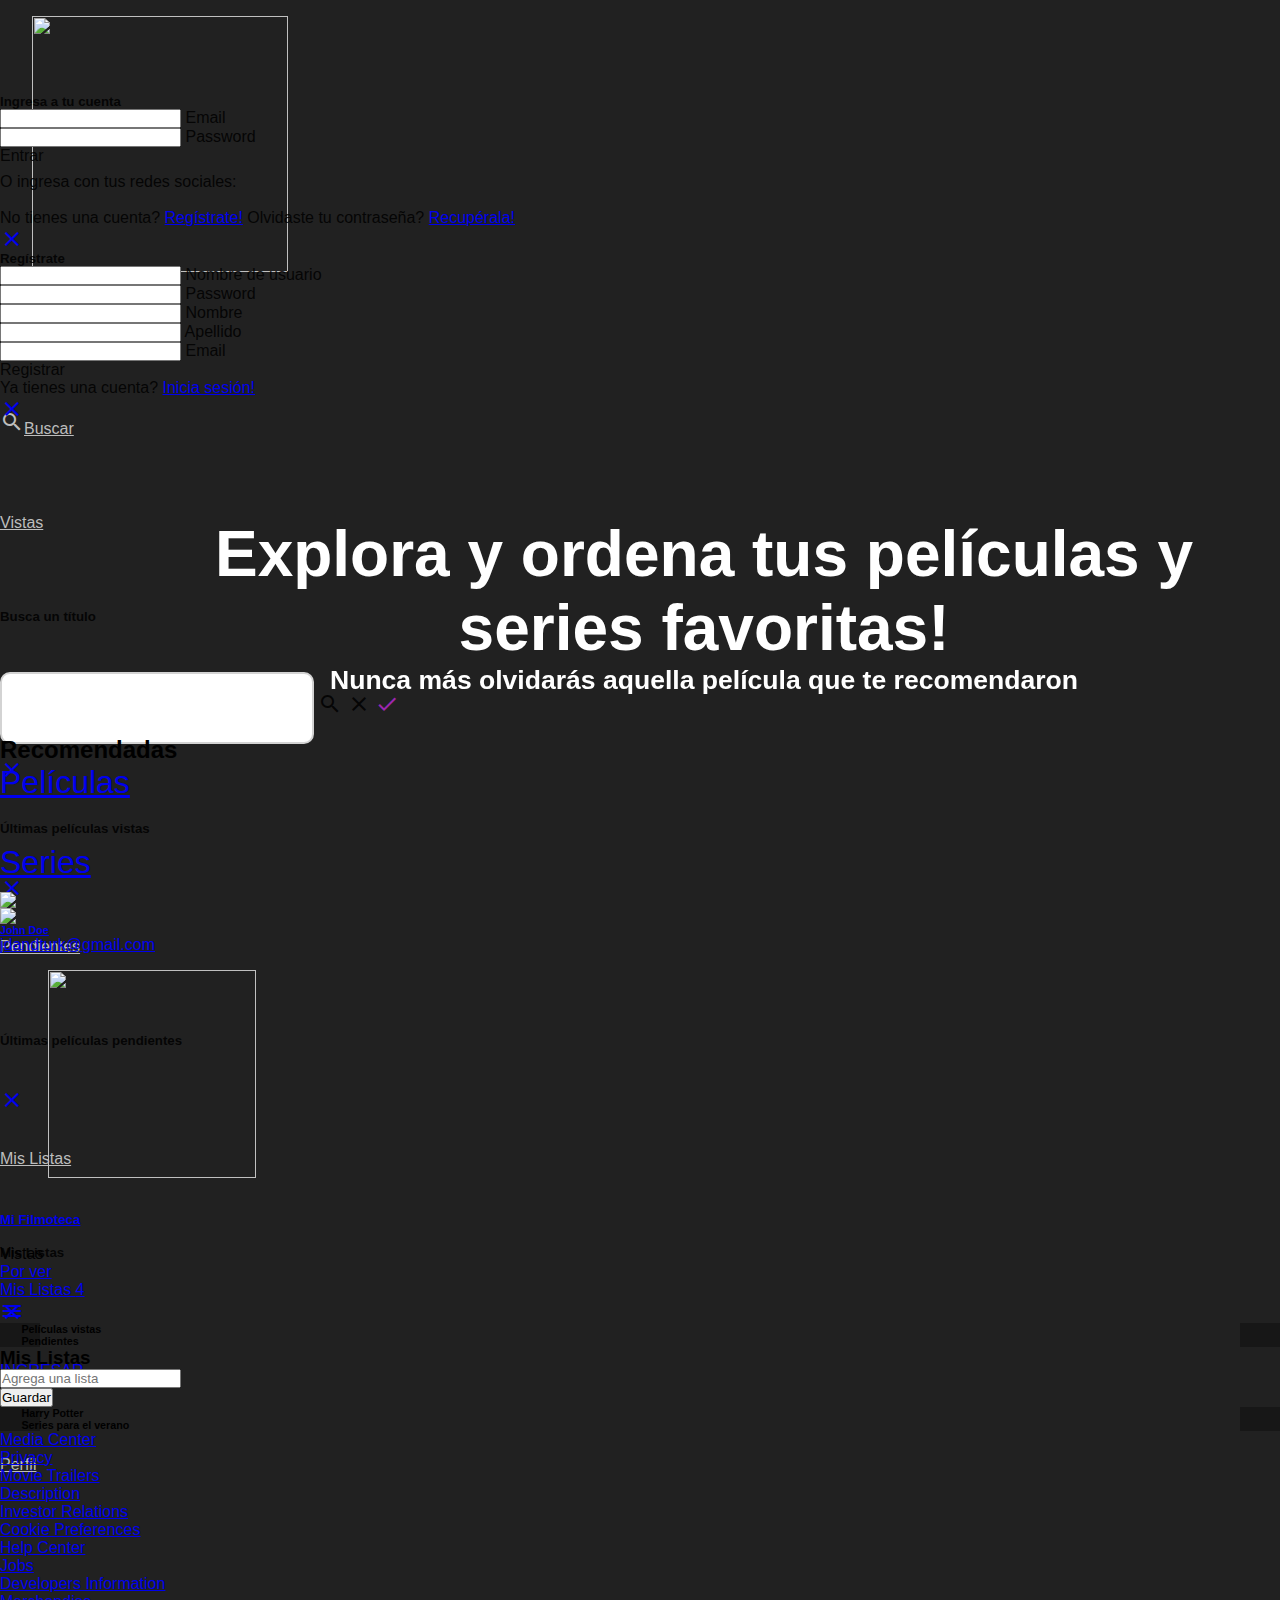
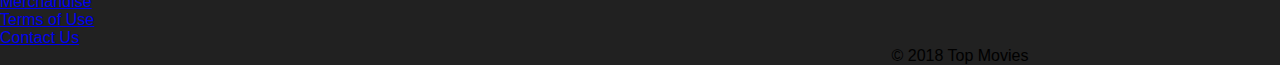
==== commit 60567109: "inserta contadores dinamicos a navegador" ====
--- a/index.html
+++ b/index.html
@@ -18,31 +18,38 @@
         <img src="assets/img/Popcorn (2).png" alt="" class="logo">
         <ul class="right hide-on-med-and-down">
           <li>
-            <a href="#ModalSearch" class="text-nav modal-trigger" id="btnSearch">
-              <i class="material-icons left">search</i>Buscar</a>
-          </li>
-          <li>
             <a class="text-nav" id="btnHome">Home</a>
           </li>
           <li>
-            <a href="#ModalViewed" class="text-nav modal-trigger" id="btnViewed">Vistas</a>
-          </li>
-          <!--Modal de búsqueda-->
-          <div id="ModalSearch" class="modal">
-            <div class="modal-content colorViews">
-              <input id="title_input" type="text" required autocomplete=off>
-              <div class="modalSearch"></div>
+            <a href="#modalSearch" class="text-nav modal-trigger"><i class="material-icons left">search</i>Buscar</a>
+          </li>
+          
+          <li>
+            <a href="#ModalViewed" class="text-nav modal-trigger" id="btnViewed">Vistas<span class="badge purple lighten-1 white-text containerNumber containerNumberViews"></span></a><!--inserta contador en nav-->
+          </li>
+          <!--Modal Búsqueda-->
+          <div id="modalSearch" class="modal">
+            <div class="modal-content black">
+              <h5>Busca un título</h5>
+              <form>
+                <div class="input-field">
+                  <input id="search" type="search" required autocomplete=off>
+                  <label class="label-icon right" for="search"><i class="material-icons">search</i></label>
+                  <i class="material-icons">close</i>
+                  <a id="btnSearch" href="#"><i class="material-icons">done</i></a>
+                </div>
+              </form>
             </div>
             <div class="modal-footer">
               <a href="#!" class="modal-action modal-close waves-effect waves-green btn-flat">
                 <i class="material-icons">close</i>
               </a>
             </div>
-          </div>
+          </div> <!-- fin Modal Búsqueda --> 
           <!-- Inicio del Modal Viewed -->
           <div id="ModalViewed" class="modal">
-            <div class="modal-content colorViews">
-              <h4 class="contentModalViewed">Últimas películas vistas</h4>
+            <div class="modal-content black">
+              <h5 class="contentModalViewed">Últimas películas vistas</h5>
               <div class="modalViewed"></div>
             </div>
             <div class="modal-footer">
@@ -53,12 +60,12 @@
           </div>
           <!-- Fin del Modal Viewed -->
           <li>
-            <a href="#ModalPending" class="text-nav modal-trigger" id="btnPending">Pendientes</a>
+            <a href="#modalPending" class="text-nav modal-trigger" id="btnPending">Pendientes<span class="badge purple lighten-1 white-text containerNumber containerNumberPending"></span></a><!--inserta contador en nav-->
           </li>
           <!-- Inicio del Modal Pending -->
-          <div id="ModalPending" class="modal">
-            <div class="modal-content colorViews">
-              <h4 class="contentModalPending">Últimas películas pendientes</h4>
+          <div id="modalPending" class="modal">
+            <div class="modal-content black">
+              <h5 class="contentModalPending">Últimas películas pendientes</h5>
               <div class="modalPending"></div>
             </div>
             <div class="modal-footer">
@@ -73,8 +80,8 @@
           </li>
           <!-- Inicio del Modal Mylist -->
           <div id="ModalMylist" class="modal">
-            <div class="modal-content colorViews">
-              <h4 class="contentModalMylist">Mis Listas</h4>
+            <div class="modal-content black">
+              <h5 class="contentModalMylist">Mis Listas</h5>
               <div class="modalList"></div>
             </div>
             <div class="modal-footer">
@@ -89,14 +96,14 @@
           </li>
           <!-- Dropdown Trigger -->
           <li>
-            <a id="btnProfileUser" class="dropdown-button text-nav" href="#!" data-activates="dropdown1">Perfil </a>
+            <a id="btnProfileUser" class="dropdown-button text-nav" href="#!" data-activates="dropdown1">Perfil</a>
           </li>
         </ul>
       </div>
     </nav>
     <!-- SIGN IN Modal Structure -->
     <div id="modal1" class="modal modal-fixed-footer">
-      <div class="modal-content">
+      <div class="modal-content black">
         <div class="row">
           <form class="col s12">
             <h5 class="center">Ingresa a tu cuenta</h5>
@@ -144,7 +151,7 @@
     <!-- fin Modal -->
     <!-- SIGN UP Modal Structure -->
     <div id="modal2" class="modal modal-fixed-footer">
-      <div class="modal-content">
+      <div class="modal-content black">
         <div class="row">
           <form class="col s12">
             <h5 class="center">Regístrate</h5>
@@ -233,46 +240,30 @@
       </div>
     </div>
     <!-- Pestañas Sugerencias Películas y Series -->
-    <!--div class="container-fluid"-->
-    <div class="row">
-      <div class="col s12">
-        <ul class="tabs tabs-fixed-width grey darken-4">
-          <li class="tab col s6">
-            <a class='btnTop white-text' name='movie' href='#movie'>Películas</a>
-          </li>
-          <li class="tab col s6">
-            <a class='btnTop white-text' name='series' href='#series'>Series</a>
-          </li>
-        </ul>
-      </div>
-      <div id="movie" class="col s6">
-        <ul id="collection-movie" class="collection">
-        </ul>
-      </div>
-      <div id="series" class="col s6 offset-s6">
-        <ul id="collection-serie" class="collection">
-        </ul>
-      </div>
-    </div>
-    <!-- BOTONES ORIGINALES SERIES Y PELICULAS -->
-    <!--<div class="col s12 center-align">
-        <a id="movie" class="purple waves-effect waves-light btn btnTop">
-          <i class="material-icons left">local_movies</i>Películas</a>
-        <a id="series" class="purple waves-effect waves-light btn btnTop">
-          <i class="material-icons left">local_movies</i>Series</a>
-        <!-- <a id="episode" class="purple waves-effect waves-light btn btnTop"> <i class="material-icons left">local_movies</i>Episodios</a> -->
-    <!--</div> -->
-    <!-- <div class="col s12 ">
-        <ul id="collection-id" class="collection">
-          <!-- <li class="collection-item avatar">
-              <img src="images/yuna.jpg" alt="" class="circle">
-              <span class="title">Title</span>
-              <p>First Line <br> Second Line
-              </p>
-              <a href="#!" class="secondary-content"><i class="material-icons">grade</i></a>
-            </li> 
-        </ul> FIN BOTONES-->
-    </div>
+    <div class="container-fluid">
+      <div class="row">
+        <div class="col s12">
+          <h2 class="white-text">Recomendadas</h2>
+        </div>
+      </div>
+      <div class="row">
+        <div class="col s12">
+          <ul class="tabs grey darken-4">
+            <li class="tab col s6">
+              <a class='btnTop white-text' name='movie' href='#movie'>Películas</a>
+            </li>
+            <li class="tab col s6">
+              <a class='btnTop white-text' name='series' href='#series'>Series</a>
+            </li>
+          </ul>
+        </div>
+        <div class="row">
+          <div id="movie" class="col s12"></div>
+        </div>
+        <div class="row">
+          <div id="series" class="col s12"></div>
+        </div>
+      </div>
     </div>
   </section>
   <!--PERFIL USUARIO-->
@@ -309,12 +300,12 @@
           </li>
           <li>
             <a class="subheader white-text">Vistas
-              <span class="badge purple lighten-1 white-text containerNumberViews"></span>
+              <span class="badge purple lighten-1 white-text containerNumber containerNumberViews"></span>
             </a>
           </li>
           <li>
             <a class="waves-effect white-text" href="#!">Por ver
-              <span class="badge purple lighten-1 white-text containerNumberPending"></span>
+              <span class="badge purple lighten-1 white-text containerNumber containerNumberPending"></span>
             </a>
           </li>
           <li>
@@ -522,5 +513,4 @@
   <script src="https://cdnjs.cloudflare.com/ajax/libs/materialize/0.100.2/js/materialize.min.js"></script>
   <script src="assets/js/app.js"></script>
 </body>
-
-</html>+</html>
--- a/assets/css/main.css
+++ b/assets/css/main.css
@@ -33,38 +33,38 @@
 }
 
 .txt-1 {
-    color: #fff;
+  color: #fff;
 }
 
 .txt-2 {
-    color: #fff;
+  color: #fff;
 }
 
 
 /* Navegador */
 
 .text-nav {
-    color: #bdbdbd;
+  color: #bdbdbd;
 }
 
 
 /* Modal Sign In */
 
 .modalTxt {
-    padding-top: 0.5em;
+  padding-top: 0.5em;
 }
 
 .fa {
-    color: #9c27b0;
-    padding: 1em 0.8em;
+  color: #9c27b0;
+  padding: 1em 0.8em;
 }
 
 
 /* Modal Sign Up */
 
 #success {
-    font-weight: 600;
-    font-size: 2em;
+  font-weight: 600;
+  font-size: 2em;
 }
 
 
@@ -151,10 +151,6 @@
     position: relative;
     top: 0;
     transition: width .2s ease, height .2s ease, top .2s ease;
-}
-
-.colorViews {
-    color: #000;
 }
 
 #video-background {
@@ -236,42 +232,100 @@
 .titlePosterP,
 .titlePosterV,
 .texto {
-    color: #AD00B1;
-    font-weight: bold;
-    margin-bottom: 3em;
+  color: #fff;
+  font-weight: bold;
+  margin-bottom: 3em;
 }
 
 .listViews,
 .listPending,
 .titleCenter {
-    text-align: center;
+  text-align: center;
 }
 
 .createList {
-    border: 0.2em white solid;
-    height: 5em;
-    width: 30em;
-    text-align: center;
+  border: 0.2em white solid;
+  height: 5em;
+  width: 30em;
+  text-align: center;
 }
 
 #createList {
-    width: 30em;
-    resize: none;
-    margin-top: 0.5em;
-    color: white;
-    padding-left: 1em;
-    padding-top: 1.2em;
-    display: flex;
-    flex-direction: row;
+  width: 30em;
+  resize: none;
+  margin-top: 0.5em;
+  color: white;
+  padding-left: 1em;
+  padding-top: 1.2em;
+  display: flex;
+  flex-direction: row;
 }
 
 .m_image,
 .imgContent {
-    border: 0.2em rgb(58, 26, 59) solid;
-    width: 40%;
-}
+  border: 0.2em rgb(58, 26, 59) solid;
+  width: 40%;
+}
+
 
 .divContent,
 .divContentP {
-    text-align: center;
+  text-align: center;
+}
+
+.titleList {
+  margin-left: 2em;
+}
+
+.modal {
+  color: rgba(0,0,0,0.87)!important;
+}
+
+#search {
+  height: 3em;
+  font-size: 1.5em;
+  border: 2px solid lightgray;
+  border-radius: 10px;
+}
+
+#btnSearch {
+  color: #9c27b0;
+  width: 4em;
+}
+
+.card-image {
+  height: 30em!important;
+}
+
+.card {
+  height: 39em!important;
+}
+
+.btnList {
+  font-size: 2.5rem!important;
+  cursor: pointer;
+  color: #212121;
+  display: inline-block;
+}
+
+.boxTitle {
+  overflow: hidden;
+  max-height: 2.5em;
+}
+
+.indicator  {
+  background-color: #9c27b0!important;
+  height: 0.4em!important;
+}
+
+.btnTop {
+  font-size: 2em!important;
+}
+
+.tabs, .tab {
+  height: 5em!important;
+}
+
+.tabs {
+  margin-bottom: 3em!important;
 }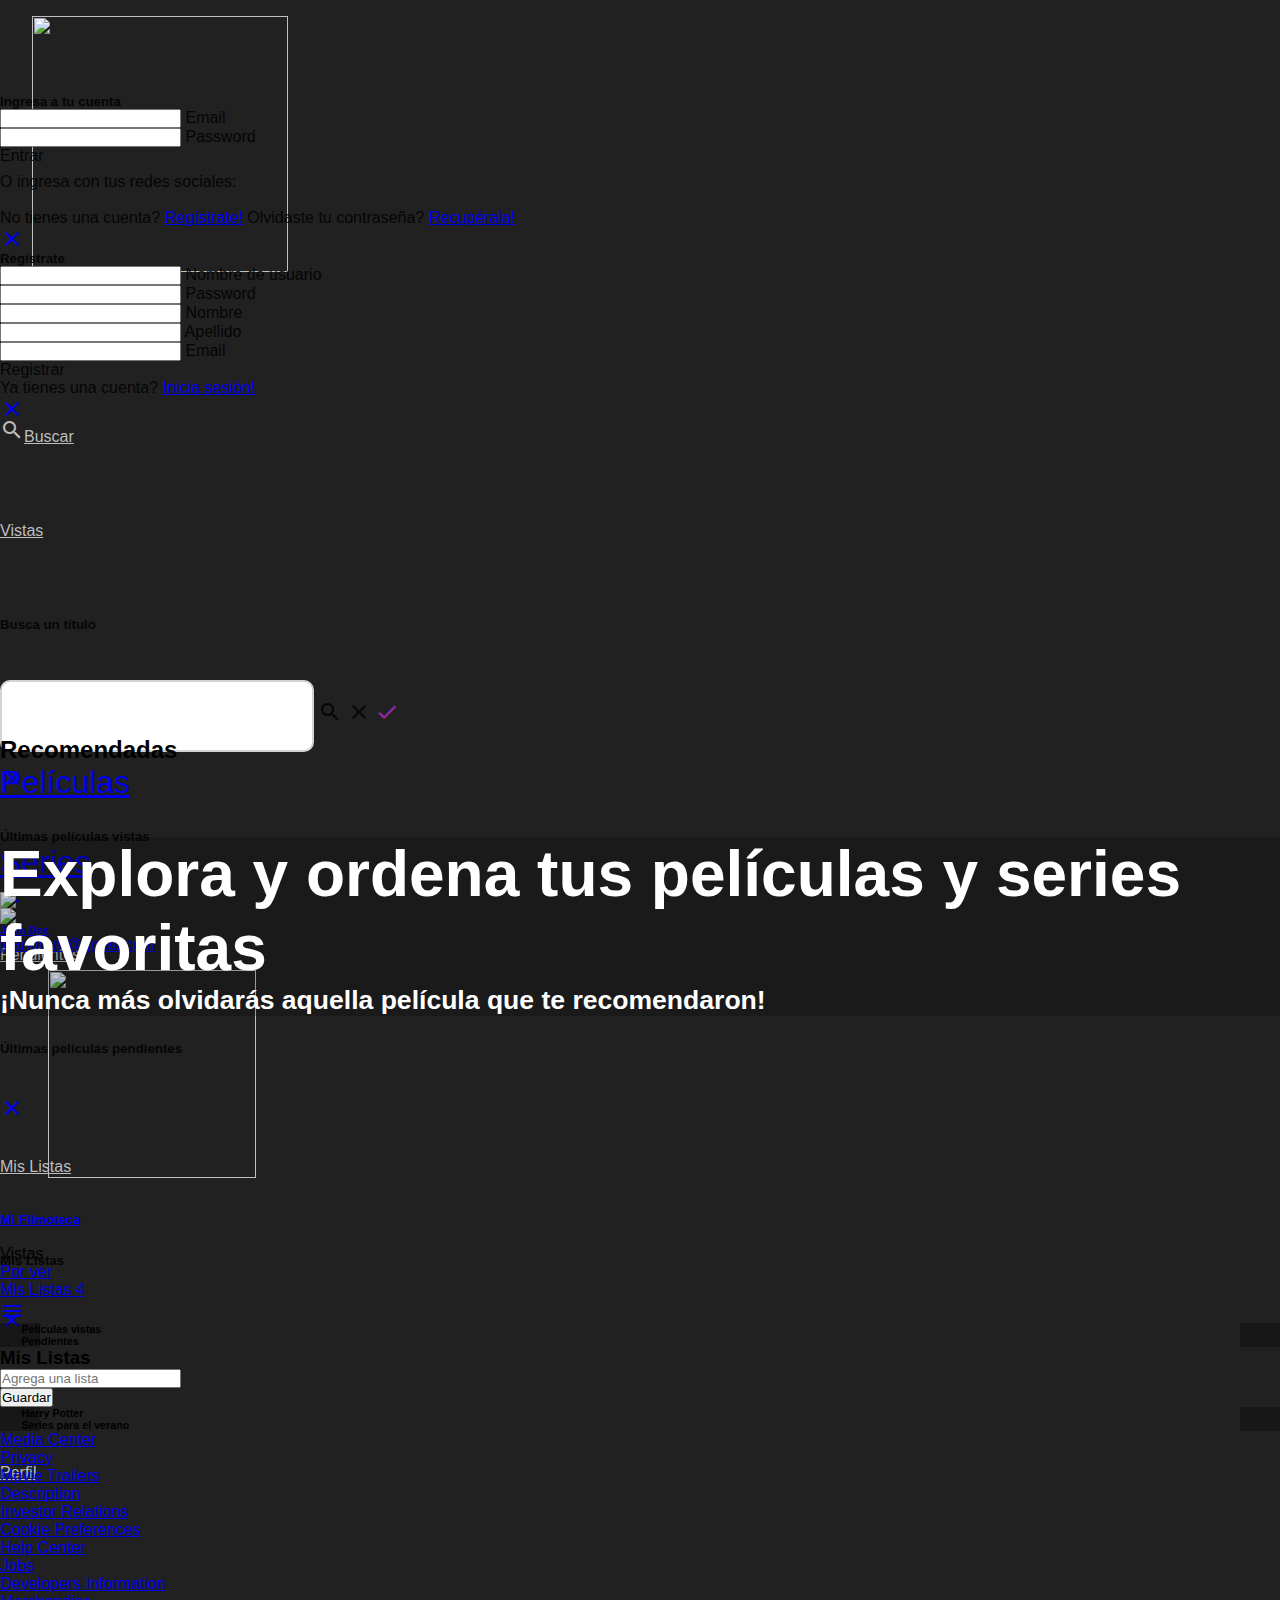
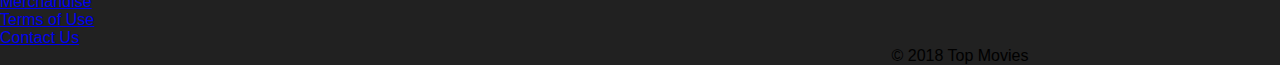
==== commit 95276a01: "Mejora de diseño y tamaño en detalles de la vista Home" ====
--- a/index.html
+++ b/index.html
@@ -21,7 +21,7 @@
             <a class="text-nav" id="btnHome">Home</a>
           </li>
           <li>
-            <a href="#modalSearch" class="text-nav modal-trigger"><i class="material-icons left">search</i>Buscar</a>
+            <a href="#modalSearch" class="text-nav modal-trigger"><i class="material-icons left glass">search</i>Buscar</a>
           </li>
           
           <li>
@@ -31,14 +31,21 @@
           <div id="modalSearch" class="modal">
             <div class="modal-content black">
               <h5>Busca un título</h5>
-              <form>
-                <div class="input-field">
-                  <input id="search" type="search" required autocomplete=off>
-                  <label class="label-icon right" for="search"><i class="material-icons">search</i></label>
-                  <i class="material-icons">close</i>
-                  <a id="btnSearch" href="#"><i class="material-icons">done</i></a>
+              <div class="row">
+                <div class="col s12">
+                  <form>
+                    <div class="input-field">
+                      <input id="search" type="search" required autocomplete=off>
+                      <label class="label-icon right" for="search"><i class="material-icons">search</i></label>
+                      <i class="material-icons">close</i>
+                      <a id="btnSearch" href="#"><i class="material-icons">done</i></a>
+                    </div>
+                  </form>
                 </div>
-              </form>
+              </div>
+              <div id="searchResults" class="row">
+                <!-- Aquí van los resultados de búsqueda -->
+              </div>
             </div>
             <div class="modal-footer">
               <a href="#!" class="modal-action modal-close waves-effect waves-green btn-flat">
@@ -217,18 +224,16 @@
         </div>
       </div>
     </div> -->
-    <div id="catchPhrase" class="row">
-      <div class="col s12">
-        <div class="text-fondo">
-          <h1 class="txt-1 center  deep-purple-text">Explora y ordena tus películas y series favoritas!</h1>
-          <h5 class="txt-2 center deep-purple-text">Nunca más olvidarás aquella película que te recomendaron</h5>
-        </div>
+    <div id="catchPhrase" class="row no-margin">
+      <div class="col l8 offset-l2 text-fondo">
+        <h1 class="txt-1 center white-text">Explora y ordena tus películas y series favoritas</h1>
+        <h5 class="txt-2 center white-text">¡Nunca más olvidarás aquella película que te recomendaron!</h5>
       </div>
     </div>
     <div class="row">
       <div class="col s12">
         <div id="videoCover" class="video-container">
-          <iframe id="video-background" width="560" height="315" src="https://www.youtube.com/embed/n7RkOfN8KvE/ID_VIDEO?rel=0&autoplay=1 ?wmode=transparent"
+          <iframe id="video-background" width="560" height="315" src="https://www.youtube.com/embed/n7RkOfN8KvE/ID_VIDEO?rel=0&autoplay=1&start=10&showinfo=0&controls=1&mode=transparent"
             frameborder="0" allow="autoplay; encrypted-media" allowfullscreen></iframe>
         </div>
       </div>
--- a/assets/css/main.css
+++ b/assets/css/main.css
@@ -13,6 +13,10 @@
     line-height: 94px;
 }
 
+.no-margin{
+  margin: 0 !important;
+}
+
 .logo {
     width: 16em;
     margin: 1em 2em;
@@ -47,6 +51,9 @@
   color: #bdbdbd;
 }
 
+.glass{
+  line-height: 96px !important;
+}
 
 /* Modal Sign In */
 
@@ -162,13 +169,8 @@
     position: absolute;
     z-index: 2;
     font-size: 2rem;
-    margin-bottom: 100%;
-    padding-bottom: 50px 0;
-    text-align: center;
-    padding-left: 6em;
-    padding-top: 3em;
-    width: 80%;
-    text-shadow: #311b92;
+    margin-top: 13em !important;
+    background-color: rgba(0,0,0,0.2)
 }
 
 .slider-frame {
@@ -267,7 +269,6 @@
   width: 40%;
 }
 
-
 .divContent,
 .divContentP {
   text-align: center;
@@ -293,12 +294,20 @@
   width: 4em;
 }
 
-.card-image {
+.imageXL {
   height: 30em!important;
 }
 
-.card {
+.imageXS {
+  height: 15em!important;
+}
+
+.cardXL {
   height: 39em!important;
+}
+
+.cardXS {
+  height: 20em!important;
 }
 
 .btnList {
@@ -308,9 +317,14 @@
   display: inline-block;
 }
 
-.boxTitle {
+.boxTitleXL {
   overflow: hidden;
   max-height: 2.5em;
+}
+
+.boxTitleXS {
+  overflow: hidden;
+  max-height: 2.25em;
 }
 
 .indicator  {
@@ -328,4 +342,8 @@
 
 .tabs {
   margin-bottom: 3em!important;
+}
+#modalSearch{
+  width: 100%; 
+
 }